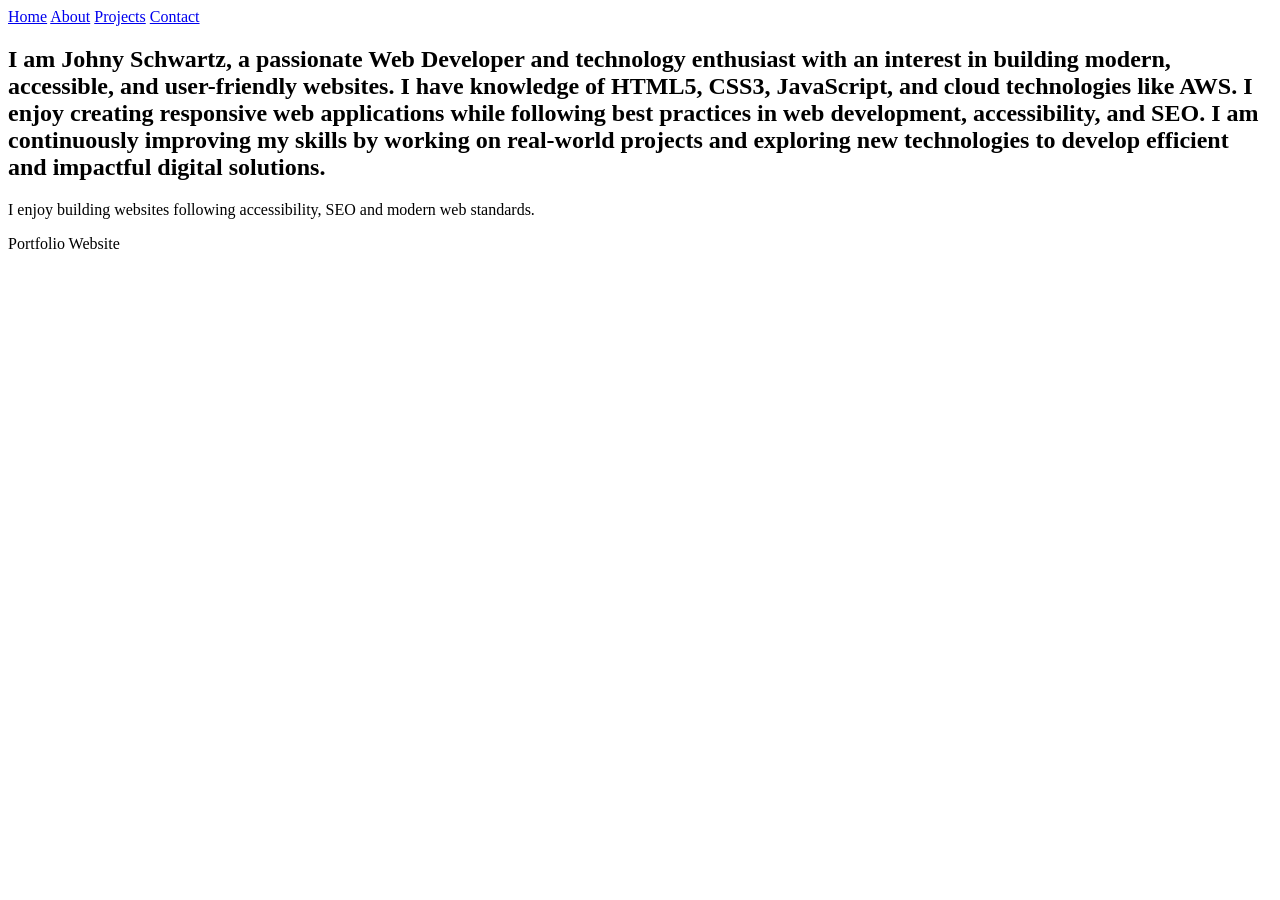
==== about.html @ dd38943f "Add files via upload" ====
<!DOCTYPE html>
<html lang="en">
<head>
<meta charset="UTF-8">
<meta name="viewport" content="width=device-width, initial-scale=1.0">
<title>About | Johny Schwartz</title>
<meta name="description" content="About Johny Schwartz web development journey.">
<link rel="stylesheet" href="css/style.css">
</head>
<body>

<header>
<nav aria-label="Primary navigation">
<a href="index.html">Home</a>
<a href="about.html" aria-current="page">About</a>
<a href="projects.html">Projects</a>
<a href="contact.html">Contact</a>
</nav>
</header>

<main>
<article>
<h1>I am Johny Schwartz, a passionate Web Developer 
    and technology enthusiast with an interest in building modern, accessible, and user-friendly websites.
     I have knowledge of HTML5, CSS3, JavaScript, and cloud technologies like AWS. I enjoy creating responsive
      web applications while following best practices in web development, accessibility, and SEO. 
      I am continuously improving my skills by working on real-world projects and exploring new technologies 
      to develop efficient and impactful digital solutions.</h1>
<p>I enjoy building websites following accessibility, SEO and modern web standards.</p>
</article>
</main>

<footer><p>Portfolio Website</p></footer>

</body>
</html>
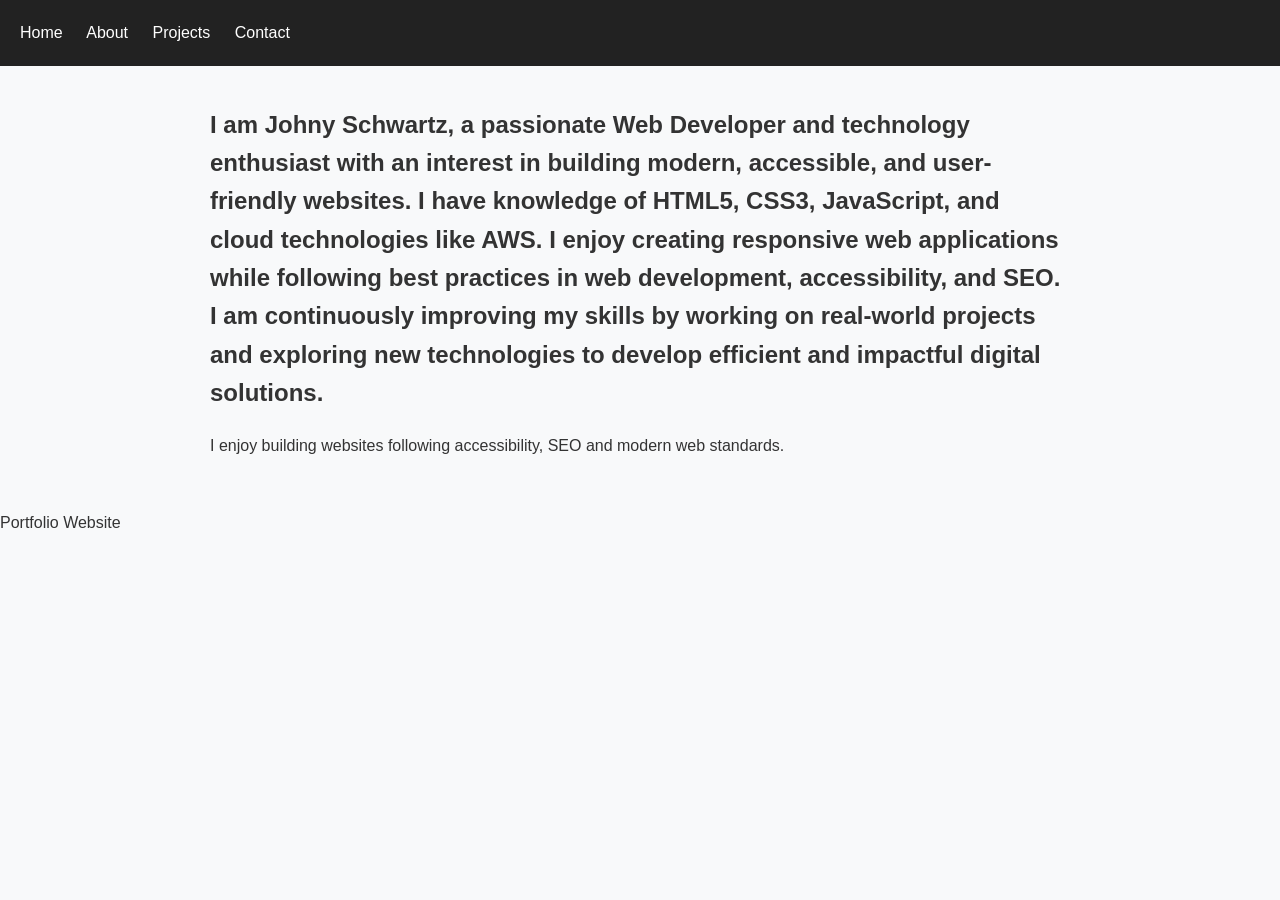
==== commit a5c57362: "Update about.html" ====
--- a/about.html
+++ b/about.html
@@ -5,7 +5,7 @@
 <meta name="viewport" content="width=device-width, initial-scale=1.0">
 <title>About | Johny Schwartz</title>
 <meta name="description" content="About Johny Schwartz web development journey.">
-<link rel="stylesheet" href="css/style.css">
+<link rel="stylesheet" href="style.css">
 </head>
 <body>
 
--- a/style.css
+++ b/style.css
@@ -0,0 +1,110 @@
+* {
+    box-sizing:border-box;
+}
+
+
+body {
+
+    font-family: Arial, sans-serif;
+
+    margin:0;
+
+    line-height:1.6;
+
+    background:#f8f9fa;
+
+    color:#333;
+
+}
+
+
+
+header {
+
+    background:#222;
+
+    padding:20px;
+
+}
+
+
+
+nav a {
+
+    color:white;
+
+    text-decoration:none;
+
+    margin-right:20px;
+
+}
+
+
+
+main {
+
+    max-width:900px;
+
+    margin:auto;
+
+    padding:20px;
+
+}
+
+
+
+section {
+
+    margin:40px 0;
+
+}
+
+
+
+.card {
+
+    background:white;
+
+    padding:20px;
+
+    margin:15px 0;
+
+    border:1px solid #ddd;
+
+}
+
+
+
+input,
+textarea,
+button {
+
+    width:100%;
+
+    padding:10px;
+
+    margin:10px 0;
+
+}
+
+
+
+button {
+
+    background:#2563eb;
+
+    color:white;
+
+    border:none;
+
+}
+
+
+
+a:focus,
+button:focus,
+input:focus {
+
+    outline:3px solid blue;
+
+}
